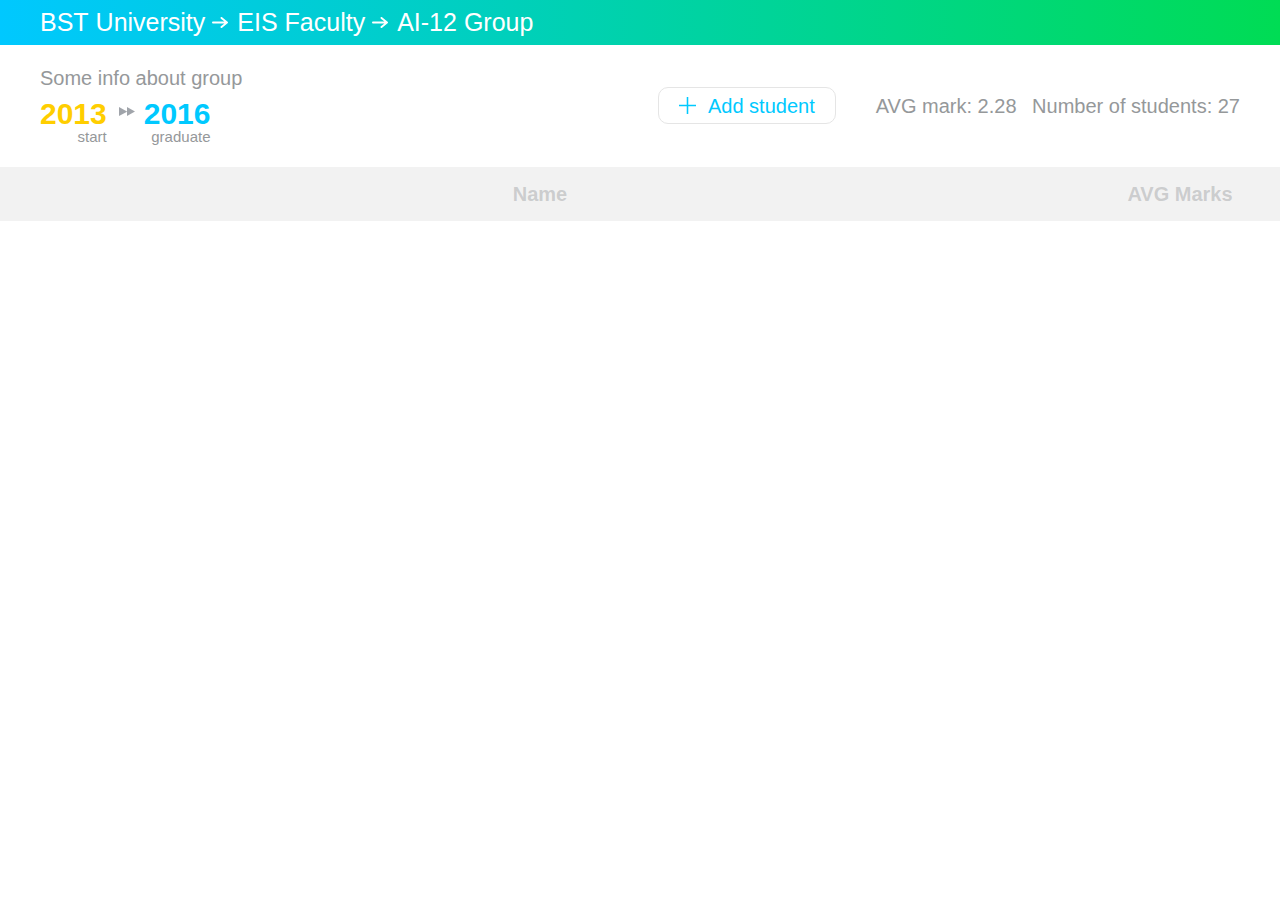
==== group.html @ b0aae4c0 "Added loading anime" ====
<!doctype html>
<html ng-app="workerlistapp">
<head>
    <link rel="stylesheet" href="css/bootstrap.min.css">
    <link rel="stylesheet" href="css/style.css">
    <link rel="stylesheet" href="css/modal.css">
    <title>Group</title>
    <meta charset="utf-8">
</head>
<body>
<div class="se-pre-con"></div>
<div class="modal_back not-visible-modal">
    <div class="close-background"></div>
    <div class="modal-window change" id="filter-edit">
        <div class="modal-header">
            <p class="big-text">Filter by date</p>
        </div>
        <br>
        <div class="close-modal" id="close-bg"></div>
        <div class="modal-body">
            <div class="input-name-holder">
                <input type="text" id="date-start" class="input r-border" placeholder="1970-01-01">
                <div class="input name"><p class="name-p">From</p></div>
            </div>
            <div class="input-name-holder">
                <input type="text" id="date-end" class="input r-border" placeholder="2007-01-01">
                <div class="input name"><p class="name-p">To</p></div>
            </div>
        </div>
        <div class="modal-footer">
            <button id="update" class="button small gray">Update</button>
        </div>

    </div>
</div>
<div class="app">
    <div class="header">
        <a class="href-groups" href="students.html"><p class="current-pos bold" id="current-univer">BST</p>&nbsp<p
                class="current-pos light">University</p></a><span class="arrow"></span><a class="href-groups"
                                                                                          href="groups.html"><p
            class="current-pos bold" id="current-faculty">EIS</p>&nbsp<p class="current-pos light">Faculty</p></a><span
            class="arrow"></span>
        <p class="current-pos bold" id="current-group">AI-12</p>&nbsp<p class="current-pos light">Group</p>
    </div>
    <div class="info">
        <div class="info-right">
            <p class="some-info">Some info about group</p>

            <div class="graduate-block">
                <div class="date start">
                    <p class="big-year start" id="start-year">2013</p>
                    <p class="info-year" id="end-year">start</p>
                </div>
                <div class="year-separator"></div>
                <div class="date end">
                    <p class="big-year end">2016</p>
                    <p class="info-year">graduate</p>
                </div>
            </div>
        </div>
        <div class="controls-info">
            <button class="button small add" id="add-btn"><span class="icon add-icon"></span>Add student</button>
            <p class="some-info">AVG mark:&nbsp
            <p class="some-info bold" id="avg-mark">2.28</p></p>&nbsp&nbsp&nbsp&nbsp
            <p class="some-info">Number of students:&nbsp
            <p class="some-info bold" id="num-stud">27</p></p>
        </div>

    </div>
    <div class="table-holder">
        <table class="table-gr">
            <thead>
            <tr class="tr-gr">
                <th class="st-th-1">Name</th>
                <th class="st-th-2">AVG Marks</th>
            </tr>
            </thead>
            <tbody id="stud-body">

            </tbody>
        </table>
    </div>
</div>

<script src="js/jquery.min.js"></script>
<script src="js/shared.js"></script>
<script src="js/group.js"></script>
</body>
</html>
---- css/style.css ----
@import url('https://fonts.googleapis.com/css?family=Open+Sans:300,400,600,700,800');

.no-js #loader { display: none;  }
.js #loader { display: block; position: absolute; left: 100px; top: 0; }
.se-pre-con {
    position: fixed;
    left: 0px;
    top: 0px;
    width: 100%;
    height: 100%;
    z-index: 9999;
    background: url("../img/loading.gif") center no-repeat #fff;
    background-size: 100px;
}
.close-background {
    position: fixed;
    z-index: 0;
    left: 0;
    top: 0;
    width: 100%;
    height: 100%;
    overflow: auto;
    cursor: pointer;
}

.move, .page-header {
    padding-left: 5px;
}

td {
    /* cursor: pointer; */
    text-align: center;
}

p.big-text {
    font-size: 20px;
    color: #95989A;
    font-weight: 500;
    max-width: 301px;
    white-space: pre;
    overflow: hidden;
    text-overflow: ellipsis;
}

.modal-header {
    padding: 15px;
    padding-left: 25px;
    border-bottom: 1px solid rgba(128, 128, 128, 0.10);
    /* padding-bottom: 0px; */
    /* padding-top: 0px; */
    position: relative;
    padding-right: 46px;
}

input.input {
    height: 35px;
    width: 340px;
    border-radius: 5px;
    border: 1px solid #E5E5E5;
    font-size: 20px;
    padding-left: 15px;
    color: #95989A;
    font-weight: 100;
    text-overflow: ellipsis;
}

input.input.modal {
    border-top-right-radius: 0px;
    border-bottom-right-radius: 0px;
}

.input-name-holder {
    display: flex;
    /* margin-bottom: 15px; */
    flex-basis: auto;
    flex-wrap: wrap;
    /* padding-left: 30px; */
}

.input.name {
    display: flex;
    justify-content: center;
    font-size: 18px;
    align-items: center;
    padding-left: 20px;
    font-weight: 600;
    border-bottom-right-radius: 5px;
    background-color: #efefef;
    border-top-right-radius: 5px;
    padding-right: 20px;
    color: #95989A;
    border: 1px solid #e5e5e5;
    border-left: 0px;
}

::-webkit-input-placeholder {
    color: #ececec;
}

::-moz-placeholder {
    color: #ececec;
}

/* Firefox 19+ */
:-moz-placeholder {
    color: #ececec;
}

/* Firefox 18- */
:-ms-input-placeholder {
    color: #ececec;
}

.modal-body {
    margin-top: -20px;
    /* margin-left: 60px; */
}

body {
    /* font-family: Helvetica Neue; */
    /* margin: 0 auto; */
    display: flex;
    align-items: center;
    margin: 0;
    overflow-x: hidden;
}

p.name-p {
    margin: 0;
}

select.select-modal {
    height: 35px;
    width: 180px;
    border-radius: 5px;
    border: 1px solid #E5E5E5;
    font-size: 25px;
    padding-left: 15px !important;
    color: #95989A;
    font-weight: 100;
    background: white;
    -webkit-appearance: none;
    -moz-appearance: none;
    margin-right: 16px;
    background: url(../img/select.svg);
    background-repeat: no-repeat;
    background-size: 20px;
    background-position-x: 147px;
    background-position-y: 13px;
    font-size: 20px;
    padding-right: 37px;
    text-overflow: ellipsis;
}

input[type="radio"] {
}

.radio-holder {
    display: flex;
    align-items: center;
}

p.radio-text {
    font-size: 25px;
    margin-right: 28px;
    color: #95989A;
    font-weight: 100;
}

input.radio {
    margin-right: 10px;
}

.modal-footer {
    padding: 15px;
    padding-left: 25px;
    border-top: 1px solid rgba(128, 128, 128, 0.1);
    justify-content: flex-end;
    display: flex;
    padding-right: 25px;
}

button.button {
    display: flex;
    justify-content: center;
    font-size: 20px;
    align-items: center;
    padding-left: 30px;
    font-weight: 200;
    background-color: #ffffff;
    padding-right: 30px;
    color: #95989A;
    border: 1px solid #e5e5e5;
    border-radius: 10px;
    height: 50px;
    flex-shrink: 1;
    min-width: auto;
    white-space: pre;
}

.close-modal {
    position: absolute;
    width: 12px;
    height: 12px;
    top: 11px;
    right: 10px;
    z-index: 100;
    cursor: pointer;
    mask: url("../img/delete.svg");
    -webkit-mask: url("../img/delete.svg");
    background: rgba(0, 0, 0, 0.3);
}

button.button:hover {
    background-color: #f1f1f1;
    cursor: pointer;
}

button.button:active {
    background-color: #c7c7c7;
    color: white !important;
}

input:focus {
    outline: none;
}

button:focus {
    outline: none;
}

select:focus {
    outline: none;
}

span:focus {
    outline: none;
}

.close.modal:active {
    background: rgba(0, 0, 0, 1);
}

input.input:hover {
    border: 1px solid #d2d2d2;
}

select.select-modal:hover {
    border: 1px solid #cecece;
}

.app {
    width: 100%;
    display: flex;
    flex-direction: column;
    transition: all 0.2s cubic-bezier(0.06, 0.97, 1, 1);
}

.header {
    display: flex;
    height: 45px;
    align-items: center;
    background: rgba(0, 200, 255, 1);
    background: -moz-linear-gradient(left, rgba(0, 200, 255, 1) 0%, rgba(0, 220, 84, 1) 100%);
    background: -webkit-gradient(left top, right top, color-stop(0%, rgba(0, 200, 255, 1)), color-stop(100%, rgba(0, 220, 84, 1)));
    background: -webkit-linear-gradient(left, rgba(0, 200, 255, 1) 0%, rgba(0, 220, 84, 1) 100%);
    background: -o-linear-gradient(left, rgba(0, 200, 255, 1) 0%, rgba(0, 220, 84, 1) 100%);
    background: -ms-linear-gradient(left, rgba(0, 200, 255, 1) 0%, rgba(0, 220, 84, 1) 100%);
    background: linear-gradient(to right, rgba(0, 200, 255, 1) 0%, rgba(0, 220, 84, 1) 100%);
    filter: progid:DXImageTransform.Microsoft.gradient(startColorstr='#00c8ff', endColorstr='#00dc54', GradientType=1);
    color: white;
    padding-left: 40px;
    font-size: 25px;
}

span.arrow {
    background-image: url("../img/arrow.svg");
    width: 25px;
    height: 25px;
    /* background: black; */
    background-repeat: no-repeat;
    background-size: 63%;
    background-position-y: 7px;
    margin-left: 7px;
}

.graduate-block {
    display: flex;
}

.info {
    display: flex;
    justify-content: space-between;
    padding-left: 40px;
    margin-top: 19px;
    margin-bottom: 19px;
}

.info-right {
    display: flex;
    flex-direction: column;
    flex-shrink: 0;
    justify-content: center;
}

.controls-info {
    display: flex;
    align-items: center;
    flex-shrink: 1;
}

p.current-pos.light {
    font-weight: 100;
}

p.some-info {
    font-size: 20px;
    color: #95989A;
    font-weight: 200;
    /* margin-bottom: 7px; */
    white-space: nowrap;
}

p.big-year {
    font-size: 30px;
    font-weight: 800;
    margin: 0;
}

p.info-year {
    margin: 0;
    text-align: right;
    margin-top: -9px;
    font-size: 15px;
    font-weight: 200;
    color: #95989A;
}

p.big-year.start {
    color: #FFCE00;
}

p.big-year.end {
    color: #00C9FF;
}

p.some-info.bold {
    font-weight: 500;
}

button.button.small {
    height: 37px;
    margin-left: 20px;
    /* margin-right: 20px; */
    padding-left: 20px;
    padding-right: 20px;
}

button.button.small.add {
    color: #00C9FF;
    margin-right: 40px;
}

span.icon.add-icon {
    height: 17px;
    width: 17px;
    background: url(../img/add.svg);
    margin-right: 12px;
}

table.table.table-striped {
    width: 100%;
}

thead {
    background: #F2F2F2;
    color: rgba(149, 152, 154, 0.42);
}

.tr-gr {
    height: 54px;
    font-size: 20px;
}

th.st-th-2 {
    width: 200px;
}

td.mid-td {
    text-align: center;
    font-weight: 800;
    color: #95989A;
    font-size: 25px;
}

td {
    border: 1px solid rgb(242, 242, 242);
}

td.left-td.first {
    padding-left: 40px;
    font-size: 20px;
    font-weight: 200;
    color: #95989A;
    text-align: left;
    vertical-align: inherit;
    cursor: pointer;
    text-overflow: ellipsis;
    white-space: nowrap;
    overflow: hidden;
    text-overflow: ellipsis;
    max-width: 250px;
}

.year-separator {
    background-image: url(../img/forward.svg);
    width: 25px;
    height: 25px;
    /* background: black; */
    background-repeat: no-repeat;
    background-size: 63%;
    background-position-y: 7px;
    margin-top: 7px;
    margin-left: 12px;
}

p {
    margin: 0;
}

th.st-th-1 {
}

th.st-th-3 {
    width: 250px;
}

td.left-td.first.mid {
    text-align: center;
    padding-left: 10px;
    cursor: pointer;
    padding-right: 13px;
}

table.table-gr {
    width: 100%;
}

th {
    text-align: center;
}

.datepicker-days {
}

table.table-condensed {
}

.datepicker.datepicker-dropdown.dropdown-menu.datepicker-orient-left.datepicker-orient-bottom {
    border-color: rgba(0, 0, 0, 0.05);
}

td.old.day {
    color: #cbcdcd;
}

td.day {
    color: #95989a;
}

th.datepicker-switch {
    color: #95989a;
}

.datepicker table tr th {
    border-radius: 0px;
}

.modal-window.change {
    position: absolute;
    background: white;
]: 145 px z-index: 10;
    left: 50%;
    transform: translateX(-50%);
    top: 20%;
}

.modal-window.change {
    box-shadow: 0px 1px 7px rgba(0, 0, 0, 0.19);
}

input.r-border {
    border-top-right-radius: 0px;
    border-bottom-right-radius: 0px;
    width: 190px;
}

.small-button {
    width: 20px;
    height: 20px;
    display: inline-block;
    float: right;
    margin: 7px;
    margin-top: 9px;
    opacity: 0;
    transition: all 0.1s cubic-bezier(1, 0.1, 1, 1);
}

.small-button.edit {
    -webkit-mask: url(../img/edit.svg);
    background: #00c8fe;
    mask: url(../img/edit.svg);
    margin-right: 20px;
    clear: none;
}

.small-button.delete {
    -webkit-mask: url(../img/delete.svg);
    background: #fe0000;
    mask: url(../img/delete.svg);
}

span.gr-name {
    width: calc(100% - 100px);
    overflow: hidden;
    
    ]: 20px
    white-space: inherit;
    text-overflow: ellipsis;
    display: inline-block;
    vertical-align: middle;
    vertical-align: -webkit-baseline-middle;
    vertical-align: -moz-middle-with-baseline;
}

button#update {
    padding-right: 10px;
    margin: 0px;
}

span.small-button:hover {
    opacity: 1 !important;
    cursor: pointer;
}

a.href-groups {
    color: white;
}

a.href-groups:hover {
    text-decoration: none;
    color: #ffffff;
    text-shadow: 0 0 13px white;
}

button.button.small.green {
    color: #00db59;
}

button.button.small.red {
    color: red;
}

th#filter {
    cursor: pointer;
}

th#filter:hover {
    color: rgba(4, 4, 4, 0.33);
}

p#num-stud {
    margin-right: 40px;
}

div#slider-range {
}

div#slider-range {
    height: 3px;
    background: #00c8fd;
    position: relative;
}

span.ui-slider-handle.ui-corner-all.ui-state-default {
    background: #ffffff;
    width: 15px;
    height: 15px;
    position: absolute;
    z-index: 2;
    width: 16px;
    height: 16px;
    cursor: default;
    -ms-touch-action: none;
    touch-action: none;
    border-radius: 50%;
    top: -6px;
    border: 1px solid rgba(0, 0, 0, 0.21);
    box-shadow: 0px 3px 6px rgba(0, 0, 0, 0.15);
    margin-left: -6px;
}

.ui-slider-range.ui-corner-all.ui-widget-header {
    background: #77e2ff;
    height: 3px;
    position: relative;
}

input#mark-range-left {
    width: 69px;
    border-right: 0px;
    text-align: center;
    padding: 0;
}

input#mark-range-right {
    border-radius: 0px 5px 5px 0px;
    border-left: 0px;
    width: 70px;
    text-align: center;
    padding: 0;
}

input#mark-range-between {
    width: 50px;
    border-radius: 0px;
    border-left: 0px;
    border-right: 0px;
}

p.gr-name {
    /* width: calc(100% - 100px); */
    overflow: hidden;
    text-overflow: ellipsis;
    clear: none;
}

p#current-group {
    max-width: 379px;
    white-space: pre;
    overflow: hidden;
    text-overflow: ellipsis;
}
---- css/modal.css ----
.modal_back {
    transition: visibility cubic-bezier(0.68, 0.15, 1, 1) 0.3s, opacity 0.3s cubic-bezier(0.73, 0.08, 1, 1);
    visibility: hidden;
    opacity: 0;
    position: fixed;
    z-index: 1;
    padding-top: 100px;
    left: 0;
    top: 0;
    width: 100%;
    height: 100%;
    overflow: auto;
    background-color: rgb(0,0,0);
    background-color: rgba(0, 0, 0, 0);
    opacity: 0;
}
.visible-modal{
    visibility: visible;
    opacity: 1;
    }


.modal-window {
    display: block;
    /* flex-direction: column; */
    border-radius: 10px;
    /* border: 1px solid rgba(149, 152, 154, 0.13); */
    /* box-shadow: 0px 3px 6px rgba(0, 0, 0, 0.16); */
}

.close.modal:hover {
    background: rgba(0, 0, 0, 0.79);
}
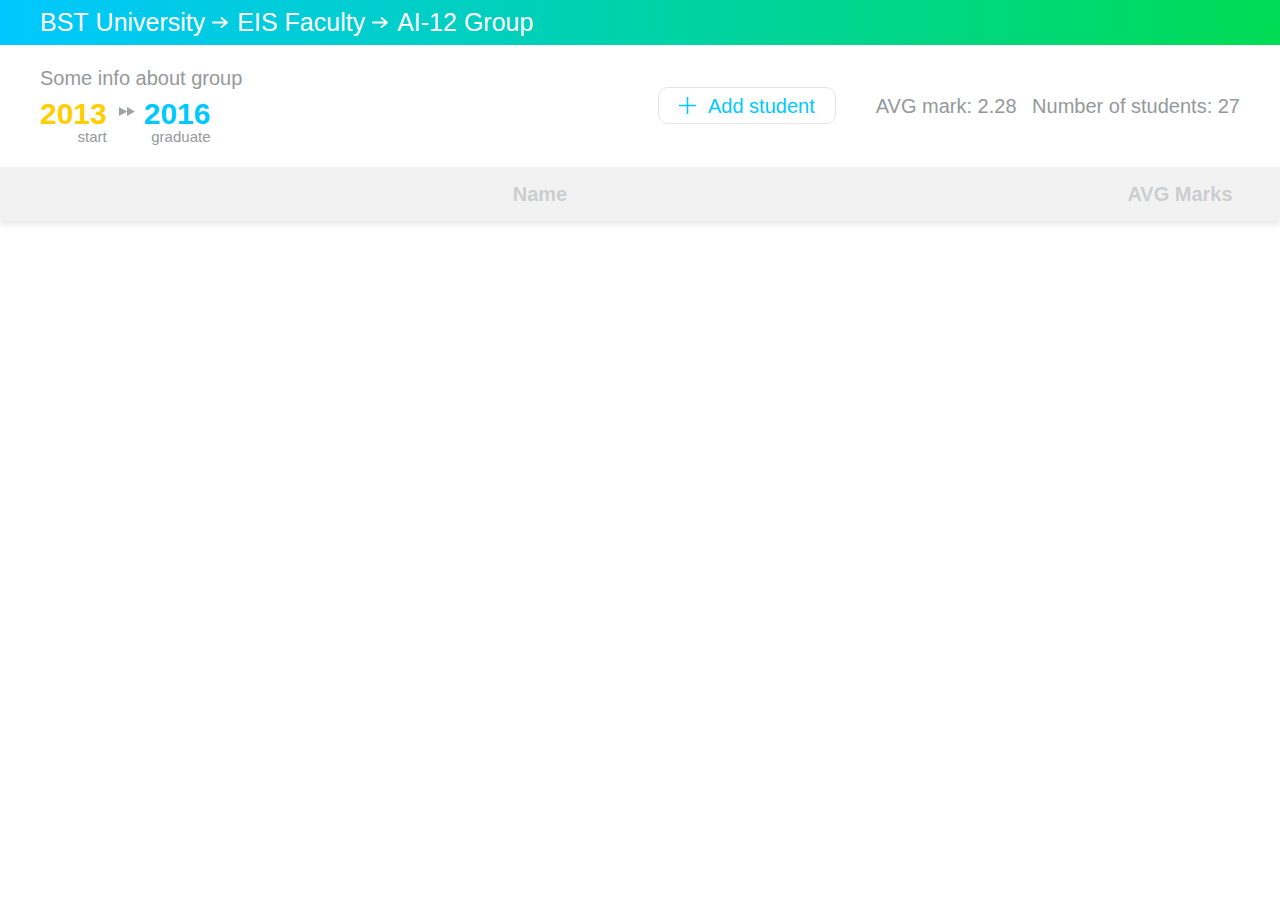
==== commit c77f102c: "Fixed thead" ====
--- a/group.html
+++ b/group.html
@@ -34,6 +34,7 @@
     </div>
 </div>
 <div class="app">
+    <div class="navigation">
     <div class="header">
         <a class="href-groups" href="students.html"><p class="current-pos bold" id="current-univer">BST</p>&nbsp<p
                 class="current-pos light">University</p></a><span class="arrow"></span><a class="href-groups"
@@ -67,6 +68,7 @@
         </div>
 
     </div>
+    </div>
     <div class="table-holder">
         <table class="table-gr">
             <thead>
@@ -83,6 +85,7 @@
 </div>
 
 <script src="js/jquery.min.js"></script>
+<script src="js/jquery.stickytableheaders.min.js"></script>
 <script src="js/shared.js"></script>
 <script src="js/group.js"></script>
 </body>
--- a/css/style.css
+++ b/css/style.css
@@ -375,6 +375,7 @@
 thead {
     background: #F2F2F2;
     color: rgba(149, 152, 154, 0.42);
+    width: 100%;
 }
 
 .tr-gr {
@@ -640,4 +641,15 @@
     white-space: pre;
     overflow: hidden;
     text-overflow: ellipsis;
+}
+
+.navigation {
+    position: fixed;
+    width: 100%;
+    background: white;
+    z-index: 4;
+}
+
+thead.tableFloatingHeaderOriginal {
+    box-shadow: 0px 3px 6px rgba(0, 0, 0, 0.1);
 }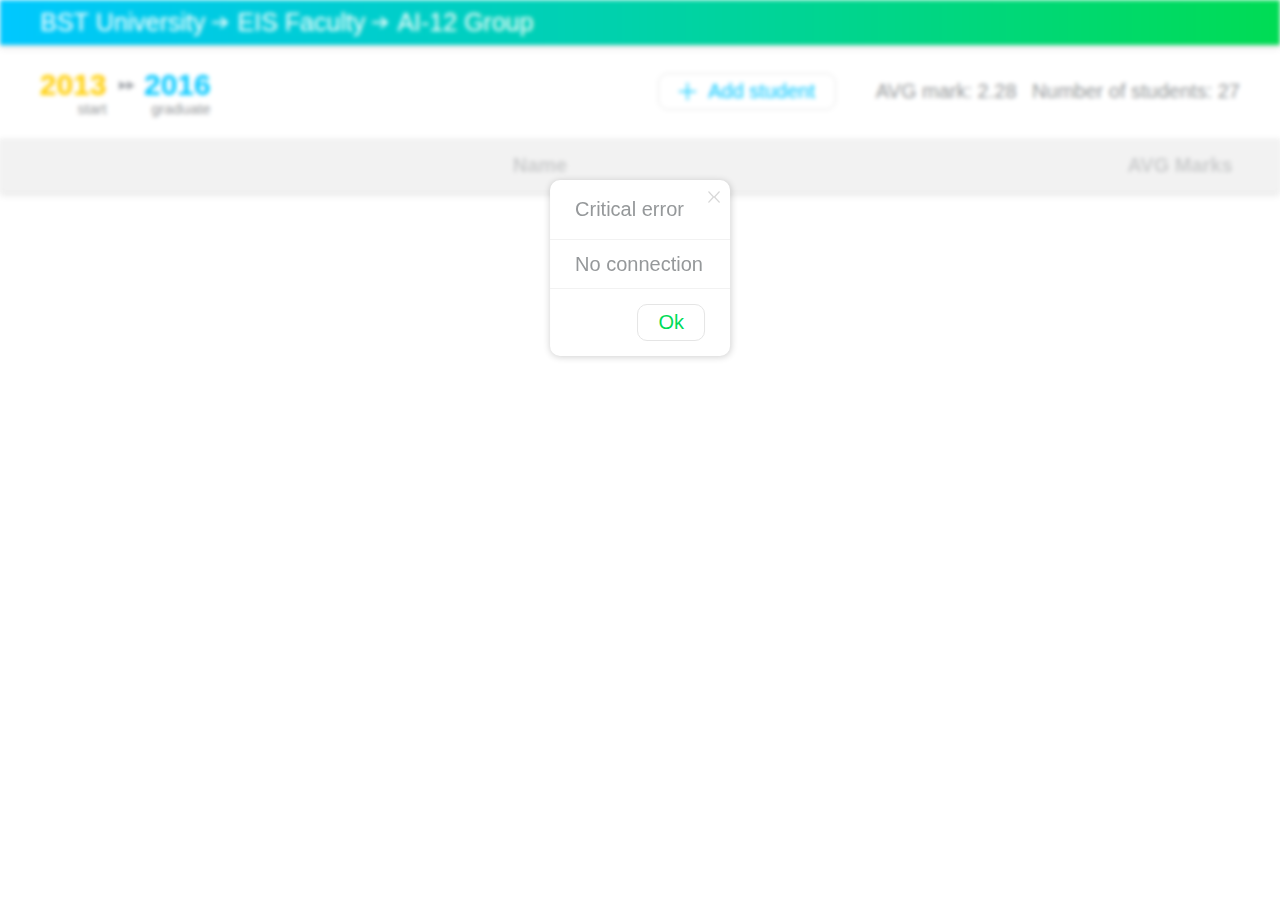
==== commit 3d141082: "Krasota" ====
--- a/group.html
+++ b/group.html
@@ -45,9 +45,7 @@
     </div>
     <div class="info">
         <div class="info-right">
-            <p class="some-info">Some info about group</p>
-
-            <div class="graduate-block">
+                        <div class="graduate-block">
                 <div class="date start">
                     <p class="big-year start" id="start-year">2013</p>
                     <p class="info-year" id="end-year">start</p>
--- a/css/style.css
+++ b/css/style.css
@@ -1,7 +1,16 @@
 @import url('https://fonts.googleapis.com/css?family=Open+Sans:300,400,600,700,800');
-
-.no-js #loader { display: none;  }
-.js #loader { display: block; position: absolute; left: 100px; top: 0; }
+.refresh-icon {
+    background-image: url("data:image/svg+xml;charset=utf8,%3Csvg xmlns='http://www.w3.org/2000/svg' viewBox='3129.5 87.037 18.172 21.049'%3E%3Cdefs%3E%3Cstyle%3E .cls-1 { fill: %2300dc53; } %3C/style%3E%3C/defs%3E%3Cpath id='refresh_icon' data-name='refresh icon' class='cls-1' d='M16.137,12.629A7.033,7.033,0,1,1,9.121,4.911V8.419l6.806-4.35L9.121,0V2.806a9.121,9.121,0,1,0,9.051,9.823Z' transform='translate(3129.5 87.037)'/%3E%3C/svg%3E");
+}
+.no-js #loader {
+    display: none;
+}
+.js #loader {
+    display: block;
+    position: absolute;
+    left: 100px;
+    top: 0;
+}
 .se-pre-con {
     position: fixed;
     left: 0px;
@@ -22,16 +31,15 @@
     overflow: auto;
     cursor: pointer;
 }
-
-.move, .page-header {
+.move,
+.page-header {
     padding-left: 5px;
 }
-
 td {
     /* cursor: pointer; */
+
     text-align: center;
 }
-
 p.big-text {
     font-size: 20px;
     color: #95989A;
@@ -41,17 +49,16 @@
     overflow: hidden;
     text-overflow: ellipsis;
 }
-
 .modal-header {
     padding: 15px;
     padding-left: 25px;
     border-bottom: 1px solid rgba(128, 128, 128, 0.10);
     /* padding-bottom: 0px; */
     /* padding-top: 0px; */
+
     position: relative;
     padding-right: 46px;
 }
-
 input.input {
     height: 35px;
     width: 340px;
@@ -63,20 +70,18 @@
     font-weight: 100;
     text-overflow: ellipsis;
 }
-
 input.input.modal {
     border-top-right-radius: 0px;
     border-bottom-right-radius: 0px;
 }
-
 .input-name-holder {
     display: flex;
     /* margin-bottom: 15px; */
+
     flex-basis: auto;
     flex-wrap: wrap;
     /* padding-left: 30px; */
 }
-
 .input.name {
     display: flex;
     justify-content: center;
@@ -92,43 +97,38 @@
     border: 1px solid #e5e5e5;
     border-left: 0px;
 }
-
 ::-webkit-input-placeholder {
     color: #ececec;
 }
-
 ::-moz-placeholder {
     color: #ececec;
 }
-
 /* Firefox 19+ */
+
 :-moz-placeholder {
     color: #ececec;
 }
-
 /* Firefox 18- */
+
 :-ms-input-placeholder {
     color: #ececec;
 }
-
 .modal-body {
     margin-top: -20px;
     /* margin-left: 60px; */
 }
-
 body {
     /* font-family: Helvetica Neue; */
     /* margin: 0 auto; */
+
     display: flex;
     align-items: center;
     margin: 0;
     overflow-x: hidden;
 }
-
 p.name-p {
     margin: 0;
 }
-
 select.select-modal {
     height: 35px;
     width: 180px;
@@ -142,7 +142,7 @@
     -webkit-appearance: none;
     -moz-appearance: none;
     margin-right: 16px;
-    background: url(../img/select.svg);
+    background-image: url("data:image/svg+xml;charset=utf8,%3Csvg xmlns='http://www.w3.org/2000/svg' viewBox='3992.297 449.28 20.009 10.344'%3E%3Cdefs%3E%3Cstyle%3E .cls-1 { fill: %23929292; } %3C/style%3E%3C/defs%3E%3Cpath id='Path_44' data-name='Path 44' class='cls-1' d='M3672.3,2154.28l10.228,10.344,9.781-10.344Z' transform='translate(320 -1705)'/%3E%3C/svg%3E");
     background-repeat: no-repeat;
     background-size: 20px;
     background-position-x: 147px;
@@ -151,26 +151,19 @@
     padding-right: 37px;
     text-overflow: ellipsis;
 }
-
-input[type="radio"] {
-}
-
-.radio-holder {
-    display: flex;
-    align-items: center;
-}
-
+input[type="radio"] {} .radio-holder {
+                           display: flex;
+                           align-items: center;
+                       }
 p.radio-text {
     font-size: 25px;
     margin-right: 28px;
     color: #95989A;
     font-weight: 100;
 }
-
 input.radio {
     margin-right: 10px;
 }
-
 .modal-footer {
     padding: 15px;
     padding-left: 25px;
@@ -179,7 +172,6 @@
     display: flex;
     padding-right: 25px;
 }
-
 button.button {
     display: flex;
     justify-content: center;
@@ -197,7 +189,6 @@
     min-width: auto;
     white-space: pre;
 }
-
 .close-modal {
     position: absolute;
     width: 12px;
@@ -206,56 +197,48 @@
     right: 10px;
     z-index: 100;
     cursor: pointer;
-    mask: url("../img/delete.svg");
-    -webkit-mask: url("../img/delete.svg");
+    mask: url("data:image/svg+xml;charset=utf8,%3Csvg xmlns='http://www.w3.org/2000/svg' viewBox='4352.785 94.03 20.414 20.351'%3E%3Cdefs%3E%3Cstyle%3E .cls-1 { opacity: 0.52; } .cls-2 { fill: none; stroke: %23888d95; stroke-width: 2px; } %3C/style%3E%3C/defs%3E%3Cg id='delete' class='cls-1' transform='translate(3348 -18)'%3E%3Cpath id='Path_41' data-name='Path 41' class='cls-2' d='M1024.429,112.737l-18.937,18.937'/%3E%3Cpath id='Path_42' data-name='Path 42' class='cls-2' d='M1005.492,112.737l18.937,18.937' transform='translate(0.063)'/%3E%3C/g%3E%3C/svg%3E");
+    -webkit-mask: url("data:image/svg+xml;charset=utf8,%3Csvg xmlns='http://www.w3.org/2000/svg' viewBox='4352.785 94.03 20.414 20.351'%3E%3Cdefs%3E%3Cstyle%3E .cls-1 { opacity: 0.52; } .cls-2 { fill: none; stroke: %23888d95; stroke-width: 2px; } %3C/style%3E%3C/defs%3E%3Cg id='delete' class='cls-1' transform='translate(3348 -18)'%3E%3Cpath id='Path_41' data-name='Path 41' class='cls-2' d='M1024.429,112.737l-18.937,18.937'/%3E%3Cpath id='Path_42' data-name='Path 42' class='cls-2' d='M1005.492,112.737l18.937,18.937' transform='translate(0.063)'/%3E%3C/g%3E%3C/svg%3E");
     background: rgba(0, 0, 0, 0.3);
 }
-
 button.button:hover {
     background-color: #f1f1f1;
     cursor: pointer;
 }
-
 button.button:active {
     background-color: #c7c7c7;
     color: white !important;
 }
-
+button.button:active span.icon.add-icon {
+    background-color: white;
+}
 input:focus {
     outline: none;
 }
-
 button:focus {
     outline: none;
 }
-
 select:focus {
     outline: none;
 }
-
 span:focus {
     outline: none;
 }
-
 .close.modal:active {
     background: rgba(0, 0, 0, 1);
 }
-
 input.input:hover {
     border: 1px solid #d2d2d2;
 }
-
 select.select-modal:hover {
     border: 1px solid #cecece;
 }
-
 .app {
     width: 100%;
     display: flex;
     flex-direction: column;
     transition: all 0.2s cubic-bezier(0.06, 0.97, 1, 1);
 }
-
 .header {
     display: flex;
     height: 45px;
@@ -267,27 +250,26 @@
     background: -o-linear-gradient(left, rgba(0, 200, 255, 1) 0%, rgba(0, 220, 84, 1) 100%);
     background: -ms-linear-gradient(left, rgba(0, 200, 255, 1) 0%, rgba(0, 220, 84, 1) 100%);
     background: linear-gradient(to right, rgba(0, 200, 255, 1) 0%, rgba(0, 220, 84, 1) 100%);
-    filter: progid:DXImageTransform.Microsoft.gradient(startColorstr='#00c8ff', endColorstr='#00dc54', GradientType=1);
+    filter: progid: DXImageTransform.Microsoft.gradient(startColorstr='#00c8ff', endColorstr='#00dc54', GradientType=1);
     color: white;
     padding-left: 40px;
     font-size: 25px;
-}
-
+    box-shadow: 0px 3px 6px rgba(0, 0, 0, 0.1);
+}
 span.arrow {
-    background-image: url("../img/arrow.svg");
+    background-image: url("data:image/svg+xml;charset=utf8,%3Csvg xmlns='http://www.w3.org/2000/svg' viewBox='2104.05 18.45 16.6 11.7'%3E%3Cdefs%3E%3Cstyle%3E .cls-1 { fill: %23fff; } %3C/style%3E%3C/defs%3E%3Cpath id='up_arrow' data-name='up arrow' class='cls-1' d='M19.995,10.5l3.1,3.7a.992.992,0,1,0,1.5-1.3l-4.8-5.7a1,1,0,0,0-1.6,0l-4.8,5.7a.992.992,0,1,0,1.5,1.3L18,10.5V22.4a1,1,0,1,0,2,0Z' transform='translate(2127.45 5.305) rotate(90)'/%3E%3C/svg%3E");
     width: 25px;
     height: 25px;
     /* background: black; */
+
     background-repeat: no-repeat;
     background-size: 63%;
     background-position-y: 7px;
     margin-left: 7px;
 }
-
 .graduate-block {
     display: flex;
 }
-
 .info {
     display: flex;
     justify-content: space-between;
@@ -295,38 +277,33 @@
     margin-top: 19px;
     margin-bottom: 19px;
 }
-
 .info-right {
     display: flex;
     flex-direction: column;
     flex-shrink: 0;
     justify-content: center;
 }
-
 .controls-info {
     display: flex;
     align-items: center;
     flex-shrink: 1;
 }
-
 p.current-pos.light {
     font-weight: 100;
 }
-
 p.some-info {
     font-size: 20px;
     color: #95989A;
     font-weight: 200;
     /* margin-bottom: 7px; */
+
     white-space: nowrap;
 }
-
 p.big-year {
     font-size: 30px;
     font-weight: 800;
     margin: 0;
 }
-
 p.info-year {
     margin: 0;
     text-align: right;
@@ -335,69 +312,59 @@
     font-weight: 200;
     color: #95989A;
 }
-
 p.big-year.start {
     color: #FFCE00;
 }
-
 p.big-year.end {
     color: #00C9FF;
 }
-
 p.some-info.bold {
     font-weight: 500;
 }
-
 button.button.small {
     height: 37px;
     margin-left: 20px;
     /* margin-right: 20px; */
+
     padding-left: 20px;
     padding-right: 20px;
 }
-
 button.button.small.add {
     color: #00C9FF;
     margin-right: 40px;
 }
-
 span.icon.add-icon {
     height: 17px;
     width: 17px;
-    background: url(../img/add.svg);
+    -webkit-mask-image: url("data:image/svg+xml;charset=utf8,%3Csvg xmlns='http://www.w3.org/2000/svg' viewBox='3017 88.5 17.474 17.474'%3E%3Cdefs%3E%3Cstyle%3E .cls-1 { fill: %2300c9ff; } %3C/style%3E%3C/defs%3E%3Cpath id='plus_sign' data-name='plus sign' class='cls-1' d='M22.974,13.443H15.031V5.5H13.443v7.943H5.5v1.589h7.943v7.943h1.589V15.031h7.943Z' transform='translate(3011.5 83)'/%3E%3C/svg%3E");
+    mask-image: url("data:image/svg+xml;charset=utf8,%3Csvg xmlns='http://www.w3.org/2000/svg' viewBox='3017 88.5 17.474 17.474'%3E%3Cdefs%3E%3Cstyle%3E .cls-1 { fill: %2300c9ff; } %3C/style%3E%3C/defs%3E%3Cpath id='plus_sign' data-name='plus sign' class='cls-1' d='M22.974,13.443H15.031V5.5H13.443v7.943H5.5v1.589h7.943v7.943h1.589V15.031h7.943Z' transform='translate(3011.5 83)'/%3E%3C/svg%3E");
     margin-right: 12px;
-}
-
+    background: #00C9FF;
+}
 table.table.table-striped {
     width: 100%;
 }
-
 thead {
     background: #F2F2F2;
     color: rgba(149, 152, 154, 0.42);
     width: 100%;
 }
-
 .tr-gr {
     height: 54px;
     font-size: 20px;
 }
-
 th.st-th-2 {
     width: 200px;
 }
-
 td.mid-td {
     text-align: center;
     font-weight: 800;
     color: #95989A;
     font-size: 25px;
 }
-
 td {
     border: 1px solid rgb(242, 242, 242);
 }
-
 td.left-td.first {
     padding-left: 40px;
     font-size: 20px;
@@ -412,71 +379,49 @@
     text-overflow: ellipsis;
     max-width: 250px;
 }
-
 .year-separator {
-    background-image: url(../img/forward.svg);
+    background-image: url("data:image/svg+xml;charset=utf8,%3Csvg xmlns='http://www.w3.org/2000/svg' viewBox='2114.5 106.5 15.66 9.284'%3E%3Cdefs%3E%3Cstyle%3E .cls-1 { fill: %23888d95; opacity: 0.8; } %3C/style%3E%3C/defs%3E%3Cpath id='forward' class='cls-1' d='M15.66,4.754,7.83,0V4.754L0,0V9.284L7.83,4.81V9.284Z' transform='translate(2114.5 106.5)'/%3E%3C/svg%3E");
     width: 25px;
     height: 25px;
-    /* background: black; */
     background-repeat: no-repeat;
     background-size: 63%;
     background-position-y: 7px;
-    margin-top: 7px;
+    margin-top: 10px;
     margin-left: 12px;
 }
-
 p {
     margin: 0;
 }
-
-th.st-th-1 {
-}
-
-th.st-th-3 {
-    width: 250px;
-}
-
+th.st-th-1 {} th.st-th-3 {
+                  width: 250px;
+              }
 td.left-td.first.mid {
     text-align: center;
     padding-left: 10px;
     cursor: pointer;
     padding-right: 13px;
 }
-
 table.table-gr {
     width: 100%;
 }
-
 th {
     text-align: center;
 }
-
-.datepicker-days {
-}
-
-table.table-condensed {
-}
-
-.datepicker.datepicker-dropdown.dropdown-menu.datepicker-orient-left.datepicker-orient-bottom {
-    border-color: rgba(0, 0, 0, 0.05);
-}
-
+.datepicker-days {} table.table-condensed {} .datepicker.datepicker-dropdown.dropdown-menu.datepicker-orient-left.datepicker-orient-bottom {
+                                                 border-color: rgba(0, 0, 0, 0.05);
+                                             }
 td.old.day {
     color: #cbcdcd;
 }
-
 td.day {
-    color: #95989a;
-}
-
+    color: #89898a;
+}
 th.datepicker-switch {
     color: #95989a;
 }
-
 .datepicker table tr th {
     border-radius: 0px;
 }
-
 .modal-window.change {
     position: absolute;
     background: white;
@@ -485,17 +430,14 @@
     transform: translateX(-50%);
     top: 20%;
 }
-
 .modal-window.change {
     box-shadow: 0px 1px 7px rgba(0, 0, 0, 0.19);
 }
-
 input.r-border {
     border-top-right-radius: 0px;
     border-bottom-right-radius: 0px;
     width: 190px;
 }
-
 .small-button {
     width: 20px;
     height: 20px;
@@ -506,83 +448,64 @@
     opacity: 0;
     transition: all 0.1s cubic-bezier(1, 0.1, 1, 1);
 }
-
 .small-button.edit {
-    -webkit-mask: url(../img/edit.svg);
+    -webkit-mask: url("data:image/svg+xml;charset=utf8,%3Csvg xmlns='http://www.w3.org/2000/svg' viewBox='2993 220 23.957 23.682'%3E%3Cdefs%3E%3Cstyle%3E .cls-1 { fill: %2300b1ff; } .cls-2 { fill: %23009cdf; } %3C/style%3E%3C/defs%3E%3Cg id='new_message_icon' data-name='new message icon' transform='translate(2993 219.982)'%3E%3Cpath id='path' class='cls-1' d='M19,20.7a1,1,0,0,1-1,1H2.9a1,1,0,0,1-1-1V6.3A1.09,1.09,0,0,1,3,5.3h9l2-2H3a3.009,3.009,0,0,0-3,3V20.7a3.009,3.009,0,0,0,3,3H18a3.009,3.009,0,0,0,3-3V9.6l-2,2Z'/%3E%3Cpath id='path-2' data-name='path' class='cls-2' d='M8.8,13v2.1l2.3-.2L21.5,4.5,19.4,2.4Z'/%3E%3Crect id='rectangle' class='cls-1' width='2' height='3.3' transform='translate(20.207 1.436) rotate(-45.134)'/%3E%3C/g%3E%3C/svg%3E");
     background: #00c8fe;
-    mask: url(../img/edit.svg);
+    mask: url("data:image/svg+xml;charset=utf8,%3Csvg xmlns='http://www.w3.org/2000/svg' viewBox='2993 220 23.957 23.682'%3E%3Cdefs%3E%3Cstyle%3E .cls-1 { fill: %2300b1ff; } .cls-2 { fill: %23009cdf; } %3C/style%3E%3C/defs%3E%3Cg id='new_message_icon' data-name='new message icon' transform='translate(2993 219.982)'%3E%3Cpath id='path' class='cls-1' d='M19,20.7a1,1,0,0,1-1,1H2.9a1,1,0,0,1-1-1V6.3A1.09,1.09,0,0,1,3,5.3h9l2-2H3a3.009,3.009,0,0,0-3,3V20.7a3.009,3.009,0,0,0,3,3H18a3.009,3.009,0,0,0,3-3V9.6l-2,2Z'/%3E%3Cpath id='path-2' data-name='path' class='cls-2' d='M8.8,13v2.1l2.3-.2L21.5,4.5,19.4,2.4Z'/%3E%3Crect id='rectangle' class='cls-1' width='2' height='3.3' transform='translate(20.207 1.436) rotate(-45.134)'/%3E%3C/g%3E%3C/svg%3E");
     margin-right: 20px;
     clear: none;
 }
-
 .small-button.delete {
-    -webkit-mask: url(../img/delete.svg);
+    -webkit-mask: url("data:image/svg+xml;charset=utf8,%3Csvg xmlns='http://www.w3.org/2000/svg' viewBox='4352.785 94.03 20.414 20.351'%3E%3Cdefs%3E%3Cstyle%3E .cls-1 { opacity: 0.52; } .cls-2 { fill: none; stroke: %23888d95; stroke-width: 2px; } %3C/style%3E%3C/defs%3E%3Cg id='delete' class='cls-1' transform='translate(3348 -18)'%3E%3Cpath id='Path_41' data-name='Path 41' class='cls-2' d='M1024.429,112.737l-18.937,18.937'/%3E%3Cpath id='Path_42' data-name='Path 42' class='cls-2' d='M1005.492,112.737l18.937,18.937' transform='translate(0.063)'/%3E%3C/g%3E%3C/svg%3E");
     background: #fe0000;
-    mask: url(../img/delete.svg);
-}
-
+    mask: url("data:image/svg+xml;charset=utf8,%3Csvg xmlns='http://www.w3.org/2000/svg' viewBox='4352.785 94.03 20.414 20.351'%3E%3Cdefs%3E%3Cstyle%3E .cls-1 { opacity: 0.52; } .cls-2 { fill: none; stroke: %23888d95; stroke-width: 2px; } %3C/style%3E%3C/defs%3E%3Cg id='delete' class='cls-1' transform='translate(3348 -18)'%3E%3Cpath id='Path_41' data-name='Path 41' class='cls-2' d='M1024.429,112.737l-18.937,18.937'/%3E%3Cpath id='Path_42' data-name='Path 42' class='cls-2' d='M1005.492,112.737l18.937,18.937' transform='translate(0.063)'/%3E%3C/g%3E%3C/svg%3E");
+}
 span.gr-name {
     width: calc(100% - 100px);
     overflow: hidden;
-    
-    ]: 20px
-    white-space: inherit;
+]: 20px white-space: inherit;
     text-overflow: ellipsis;
     display: inline-block;
     vertical-align: middle;
     vertical-align: -webkit-baseline-middle;
     vertical-align: -moz-middle-with-baseline;
 }
-
 button#update {
     padding-right: 10px;
     margin: 0px;
 }
-
 span.small-button:hover {
     opacity: 1 !important;
     cursor: pointer;
 }
-
 a.href-groups {
     color: white;
 }
-
 a.href-groups:hover {
     text-decoration: none;
     color: #ffffff;
     text-shadow: 0 0 13px white;
 }
-
 button.button.small.green {
     color: #00db59;
 }
-
 button.button.small.red {
     color: red;
 }
-
 th#filter {
     cursor: pointer;
 }
-
 th#filter:hover {
     color: rgba(4, 4, 4, 0.33);
 }
-
 p#num-stud {
     margin-right: 40px;
 }
-
-div#slider-range {
-}
-
-div#slider-range {
-    height: 3px;
-    background: #00c8fd;
-    position: relative;
-}
-
+ div#slider-range {
+                        height: 3px;
+                        background: #00c8fd;
+                        position: relative;
+ }
 span.ui-slider-handle.ui-corner-all.ui-state-default {
     background: #ffffff;
     width: 15px;
@@ -600,20 +523,17 @@
     box-shadow: 0px 3px 6px rgba(0, 0, 0, 0.15);
     margin-left: -6px;
 }
-
 .ui-slider-range.ui-corner-all.ui-widget-header {
     background: #77e2ff;
     height: 3px;
     position: relative;
 }
-
 input#mark-range-left {
     width: 69px;
     border-right: 0px;
     text-align: center;
     padding: 0;
 }
-
 input#mark-range-right {
     border-radius: 0px 5px 5px 0px;
     border-left: 0px;
@@ -621,35 +541,35 @@
     text-align: center;
     padding: 0;
 }
-
 input#mark-range-between {
     width: 50px;
     border-radius: 0px;
     border-left: 0px;
     border-right: 0px;
 }
-
 p.gr-name {
     /* width: calc(100% - 100px); */
+
     overflow: hidden;
     text-overflow: ellipsis;
     clear: none;
 }
-
 p#current-group {
     max-width: 379px;
     white-space: pre;
     overflow: hidden;
     text-overflow: ellipsis;
 }
-
 .navigation {
     position: fixed;
     width: 100%;
     background: white;
     z-index: 4;
 }
-
 thead.tableFloatingHeaderOriginal {
     box-shadow: 0px 3px 6px rgba(0, 0, 0, 0.1);
+}
+
+p.some-info.break {
+    white-space: normal;
 }--- a/css/modal.css
+++ b/css/modal.css
@@ -26,6 +26,7 @@
     border-radius: 10px;
     /* border: 1px solid rgba(149, 152, 154, 0.13); */
     /* box-shadow: 0px 3px 6px rgba(0, 0, 0, 0.16); */
+    max-width: 425px;
 }
 
 .close.modal:hover {
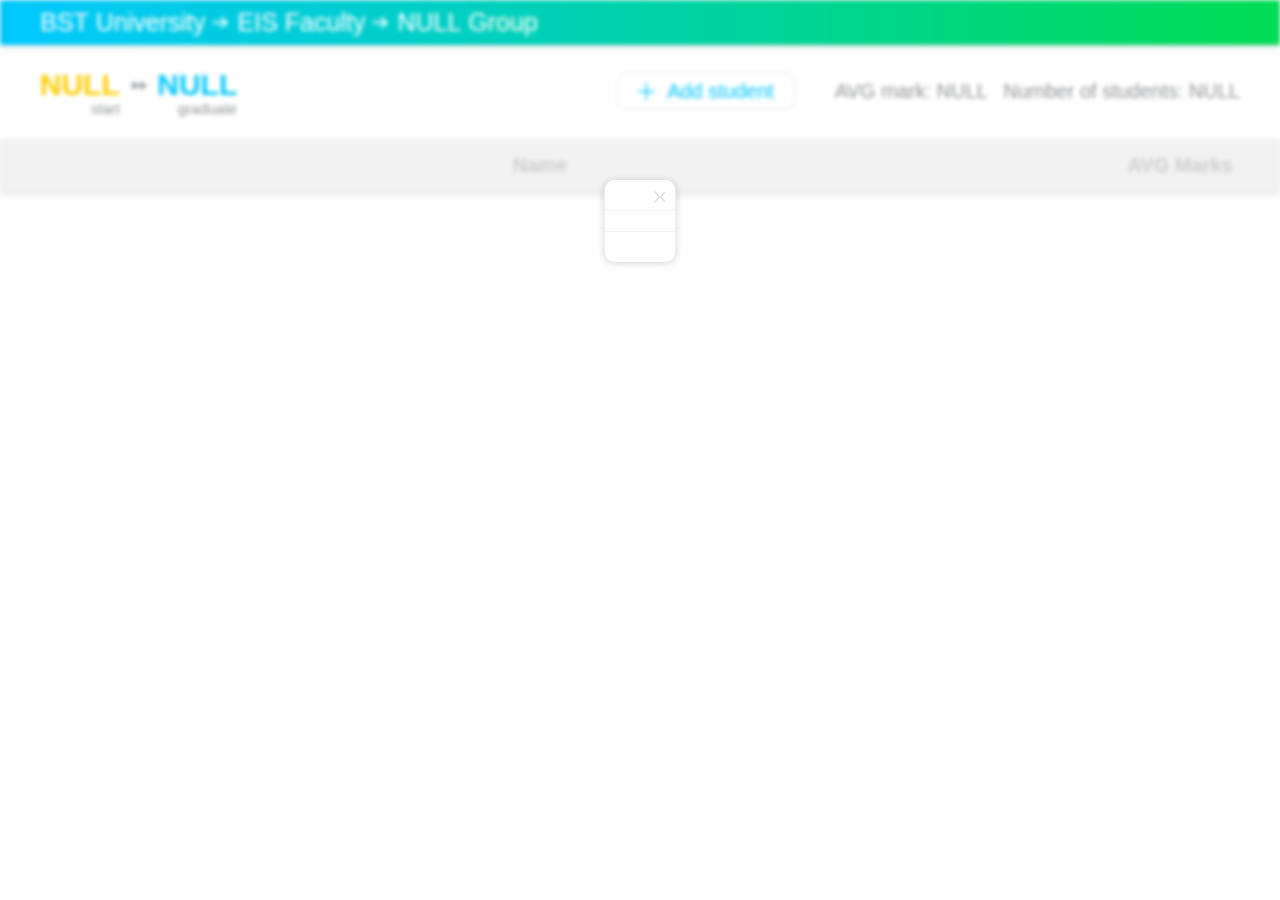
==== commit 719d5550: "Code optimisation" ====
--- a/group.html
+++ b/group.html
@@ -8,31 +8,6 @@
     <meta charset="utf-8">
 </head>
 <body>
-<div class="se-pre-con"></div>
-<div class="modal_back not-visible-modal">
-    <div class="close-background"></div>
-    <div class="modal-window change" id="filter-edit">
-        <div class="modal-header">
-            <p class="big-text">Filter by date</p>
-        </div>
-        <br>
-        <div class="close-modal" id="close-bg"></div>
-        <div class="modal-body">
-            <div class="input-name-holder">
-                <input type="text" id="date-start" class="input r-border" placeholder="1970-01-01">
-                <div class="input name"><p class="name-p">From</p></div>
-            </div>
-            <div class="input-name-holder">
-                <input type="text" id="date-end" class="input r-border" placeholder="2007-01-01">
-                <div class="input name"><p class="name-p">To</p></div>
-            </div>
-        </div>
-        <div class="modal-footer">
-            <button id="update" class="button small gray">Update</button>
-        </div>
-
-    </div>
-</div>
 <div class="app">
     <div class="navigation">
     <div class="header">
@@ -41,18 +16,18 @@
                                                                                           href="groups.html"><p
             class="current-pos bold" id="current-faculty">EIS</p>&nbsp<p class="current-pos light">Faculty</p></a><span
             class="arrow"></span>
-        <p class="current-pos bold" id="current-group">AI-12</p>&nbsp<p class="current-pos light">Group</p>
+        <p class="current-pos bold" id="current-group">NULL</p>&nbsp<p class="current-pos light">Group</p>
     </div>
     <div class="info">
         <div class="info-right">
                         <div class="graduate-block">
                 <div class="date start">
-                    <p class="big-year start" id="start-year">2013</p>
+                    <p class="big-year start" id="start-year">NULL</p>
                     <p class="info-year" id="end-year">start</p>
                 </div>
                 <div class="year-separator"></div>
                 <div class="date end">
-                    <p class="big-year end">2016</p>
+                    <p class="big-year end">NULL</p>
                     <p class="info-year">graduate</p>
                 </div>
             </div>
@@ -60,9 +35,9 @@
         <div class="controls-info">
             <button class="button small add" id="add-btn"><span class="icon add-icon"></span>Add student</button>
             <p class="some-info">AVG mark:&nbsp
-            <p class="some-info bold" id="avg-mark">2.28</p></p>&nbsp&nbsp&nbsp&nbsp
+            <p class="some-info bold" id="avg-mark">NULL</p></p>&nbsp&nbsp&nbsp&nbsp
             <p class="some-info">Number of students:&nbsp
-            <p class="some-info bold" id="num-stud">27</p></p>
+            <p class="some-info bold" id="num-stud">NULL</p></p>
         </div>
 
     </div>
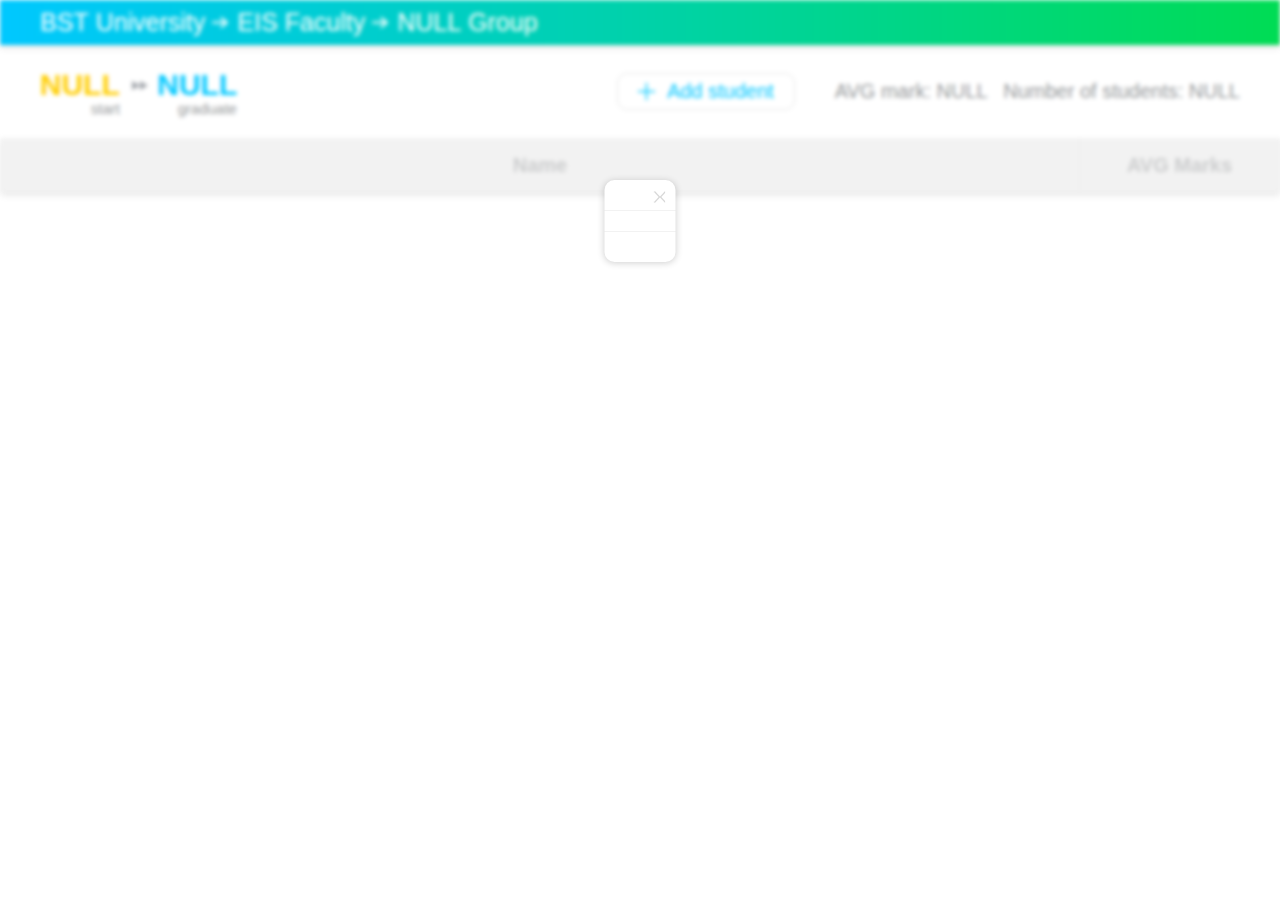
==== commit b2d82c54: "Css fixes" ====
--- a/group.html
+++ b/group.html
@@ -3,7 +3,6 @@
 <head>
     <link rel="stylesheet" href="css/bootstrap.min.css">
     <link rel="stylesheet" href="css/style.css">
-    <link rel="stylesheet" href="css/modal.css">
     <title>Group</title>
     <meta charset="utf-8">
 </head>
--- a/css/style.css
+++ b/css/style.css
@@ -245,7 +245,6 @@
     align-items: center;
     background: rgba(0, 200, 255, 1);
     background: -moz-linear-gradient(left, rgba(0, 200, 255, 1) 0%, rgba(0, 220, 84, 1) 100%);
-    background: -webkit-gradient(left top, right top, color-stop(0%, rgba(0, 200, 255, 1)), color-stop(100%, rgba(0, 220, 84, 1)));
     background: -webkit-linear-gradient(left, rgba(0, 200, 255, 1) 0%, rgba(0, 220, 84, 1) 100%);
     background: -o-linear-gradient(left, rgba(0, 200, 255, 1) 0%, rgba(0, 220, 84, 1) 100%);
     background: -ms-linear-gradient(left, rgba(0, 200, 255, 1) 0%, rgba(0, 220, 84, 1) 100%);
@@ -572,4 +571,41 @@
 
 p.some-info.break {
     white-space: normal;
+}
+.modal_back {
+    transition: visibility cubic-bezier(0.68, 0.15, 1, 1) 0.3s, opacity 0.3s cubic-bezier(0.73, 0.08, 1, 1);
+    visibility: hidden;
+    opacity: 0;
+    position: fixed;
+    z-index: 1;
+    padding-top: 100px;
+    left: 0;
+    top: 0;
+    width: 100%;
+    height: 100%;
+    overflow: auto;
+    background-color: rgb(0,0,0);
+    background-color: rgba(0, 0, 0, 0);
+    opacity: 0;
+}
+.visible-modal{
+    visibility: visible;
+    opacity: 1;
+}
+
+
+.modal-window {
+    display: block;
+    border-radius: 10px;
+    max-width: 425px;
+}
+
+.close.modal:hover {
+    background: rgba(0, 0, 0, 0.79);
+}
+
+th {
+    border: 1px solid rgba(0, 0, 0, 0.02);
+    border-bottom: 0px;
+    border-top: 0px;
 }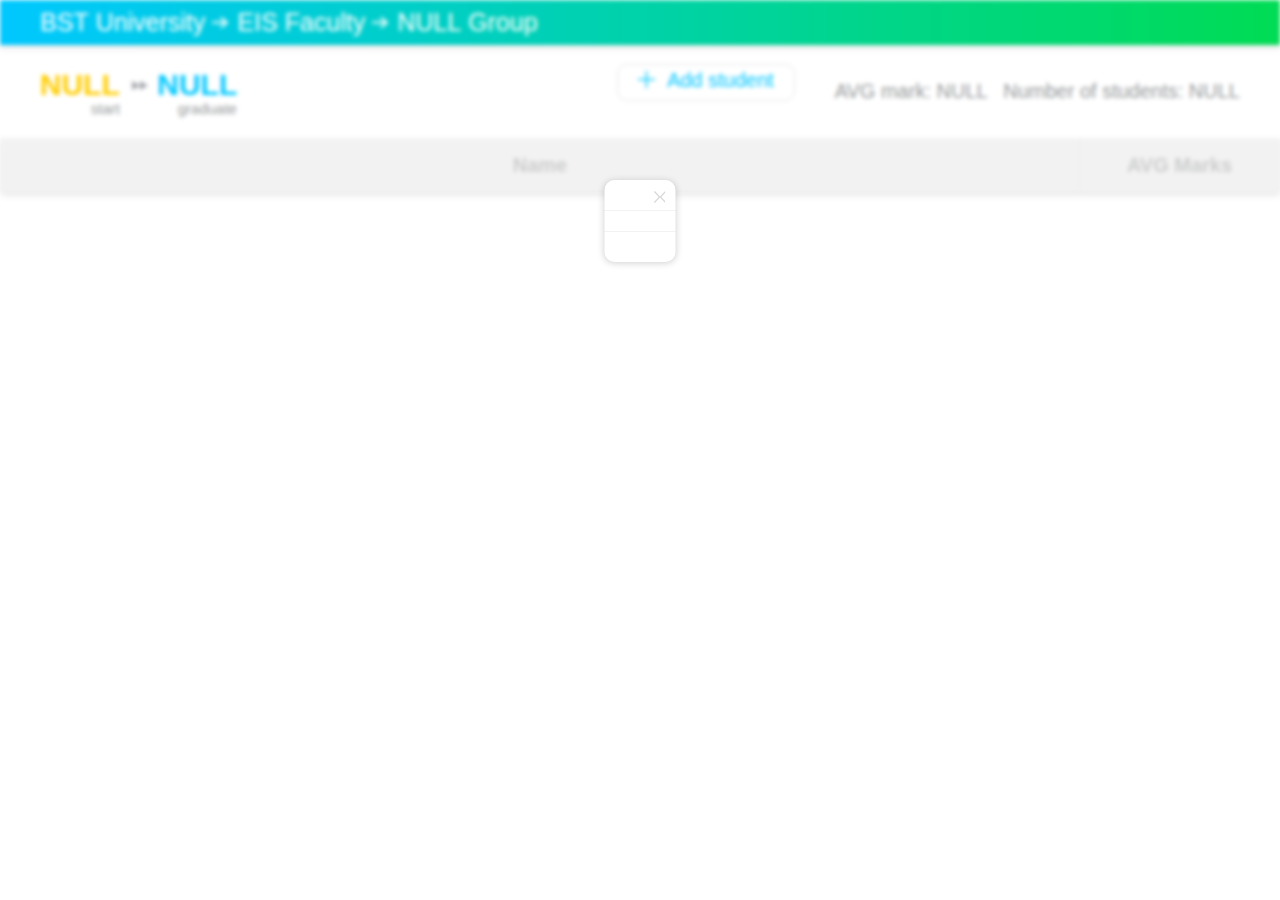
==== commit 3eb5b96b: "More optimization" ====
--- a/group.html
+++ b/group.html
@@ -3,6 +3,8 @@
 <head>
     <link rel="stylesheet" href="css/bootstrap.min.css">
     <link rel="stylesheet" href="css/style.css">
+    <script src="js/jquery.min.js"></script>
+    <script src="js/jquery.stickytableheaders.min.js"></script>
     <title>Group</title>
     <meta charset="utf-8">
 </head>
@@ -55,9 +57,6 @@
         </table>
     </div>
 </div>
-
-<script src="js/jquery.min.js"></script>
-<script src="js/jquery.stickytableheaders.min.js"></script>
 <script src="js/shared.js"></script>
 <script src="js/group.js"></script>
 </body>
--- a/css/style.css
+++ b/css/style.css
@@ -1,4 +1,4 @@
-@import url('https://fonts.googleapis.com/css?family=Open+Sans:300,400,600,700,800');
+
 .refresh-icon {
     background-image: url("data:image/svg+xml;charset=utf8,%3Csvg xmlns='http://www.w3.org/2000/svg' viewBox='3129.5 87.037 18.172 21.049'%3E%3Cdefs%3E%3Cstyle%3E .cls-1 { fill: %2300dc53; } %3C/style%3E%3C/defs%3E%3Cpath id='refresh_icon' data-name='refresh icon' class='cls-1' d='M16.137,12.629A7.033,7.033,0,1,1,9.121,4.911V8.419l6.806-4.35L9.121,0V2.806a9.121,9.121,0,1,0,9.051,9.823Z' transform='translate(3129.5 87.037)'/%3E%3C/svg%3E");
 }
@@ -18,8 +18,8 @@
     width: 100%;
     height: 100%;
     z-index: 9999;
-    background: url("../img/loading.gif") center no-repeat #fff;
-    background-size: 100px;
+    background: url('[data-uri]') center no-repeat #fff;
+    background-size: 125px;
 }
 .close-background {
     position: fixed;
@@ -173,19 +173,14 @@
     padding-right: 25px;
 }
 button.button {
-    display: flex;
+    display: inline-flex;
     justify-content: center;
     font-size: 20px;
-    align-items: center;
-    padding-left: 30px;
     font-weight: 200;
     background-color: #ffffff;
-    padding-right: 30px;
     color: #95989A;
     border: 1px solid #e5e5e5;
     border-radius: 10px;
-    height: 50px;
-    flex-shrink: 1;
     min-width: auto;
     white-space: pre;
 }
@@ -284,7 +279,7 @@
 }
 .controls-info {
     display: flex;
-    align-items: center;
+    /* align-items: center; */
     flex-shrink: 1;
 }
 p.current-pos.light {
@@ -294,9 +289,9 @@
     font-size: 20px;
     color: #95989A;
     font-weight: 200;
-    /* margin-bottom: 7px; */
-
     white-space: nowrap;
+    display: inline-flex;
+    align-items: center;
 }
 p.big-year {
     font-size: 30px;
@@ -323,8 +318,6 @@
 button.button.small {
     height: 37px;
     margin-left: 20px;
-    /* margin-right: 20px; */
-
     padding-left: 20px;
     padding-right: 20px;
 }
@@ -335,10 +328,11 @@
 span.icon.add-icon {
     height: 17px;
     width: 17px;
-    -webkit-mask-image: url("data:image/svg+xml;charset=utf8,%3Csvg xmlns='http://www.w3.org/2000/svg' viewBox='3017 88.5 17.474 17.474'%3E%3Cdefs%3E%3Cstyle%3E .cls-1 { fill: %2300c9ff; } %3C/style%3E%3C/defs%3E%3Cpath id='plus_sign' data-name='plus sign' class='cls-1' d='M22.974,13.443H15.031V5.5H13.443v7.943H5.5v1.589h7.943v7.943h1.589V15.031h7.943Z' transform='translate(3011.5 83)'/%3E%3C/svg%3E");
-    mask-image: url("data:image/svg+xml;charset=utf8,%3Csvg xmlns='http://www.w3.org/2000/svg' viewBox='3017 88.5 17.474 17.474'%3E%3Cdefs%3E%3Cstyle%3E .cls-1 { fill: %2300c9ff; } %3C/style%3E%3C/defs%3E%3Cpath id='plus_sign' data-name='plus sign' class='cls-1' d='M22.974,13.443H15.031V5.5H13.443v7.943H5.5v1.589h7.943v7.943h1.589V15.031h7.943Z' transform='translate(3011.5 83)'/%3E%3C/svg%3E");
+    -webkit-mask: url("data:image/svg+xml;charset=utf8,%3Csvg xmlns='http://www.w3.org/2000/svg' viewBox='3017 88.5 17.474 17.474'%3E%3Cdefs%3E%3Cstyle%3E .cls-1 { fill: %2300c9ff; } %3C/style%3E%3C/defs%3E%3Cpath id='plus_sign' data-name='plus sign' class='cls-1' d='M22.974,13.443H15.031V5.5H13.443v7.943H5.5v1.589h7.943v7.943h1.589V15.031h7.943Z' transform='translate(3011.5 83)'/%3E%3C/svg%3E");
+    mask: url("data:image/svg+xml;charset=utf8,%3Csvg xmlns='http://www.w3.org/2000/svg' viewBox='3017 88.5 17.474 17.474'%3E%3Cdefs%3E%3Cstyle%3E .cls-1 { fill: %2300c9ff; } %3C/style%3E%3C/defs%3E%3Cpath id='plus_sign' data-name='plus sign' class='cls-1' d='M22.974,13.443H15.031V5.5H13.443v7.943H5.5v1.589h7.943v7.943h1.589V15.031h7.943Z' transform='translate(3011.5 83)'/%3E%3C/svg%3E");
     margin-right: 12px;
     background: #00C9FF;
+    margin-top: 5px;
 }
 table.table.table-striped {
     width: 100%;
@@ -567,6 +561,7 @@
 }
 thead.tableFloatingHeaderOriginal {
     box-shadow: 0px 3px 6px rgba(0, 0, 0, 0.1);
+    -moz-box-shadow: 0px 3px 6px rgba(0, 0, 0, 0.1);
 }
 
 p.some-info.break {
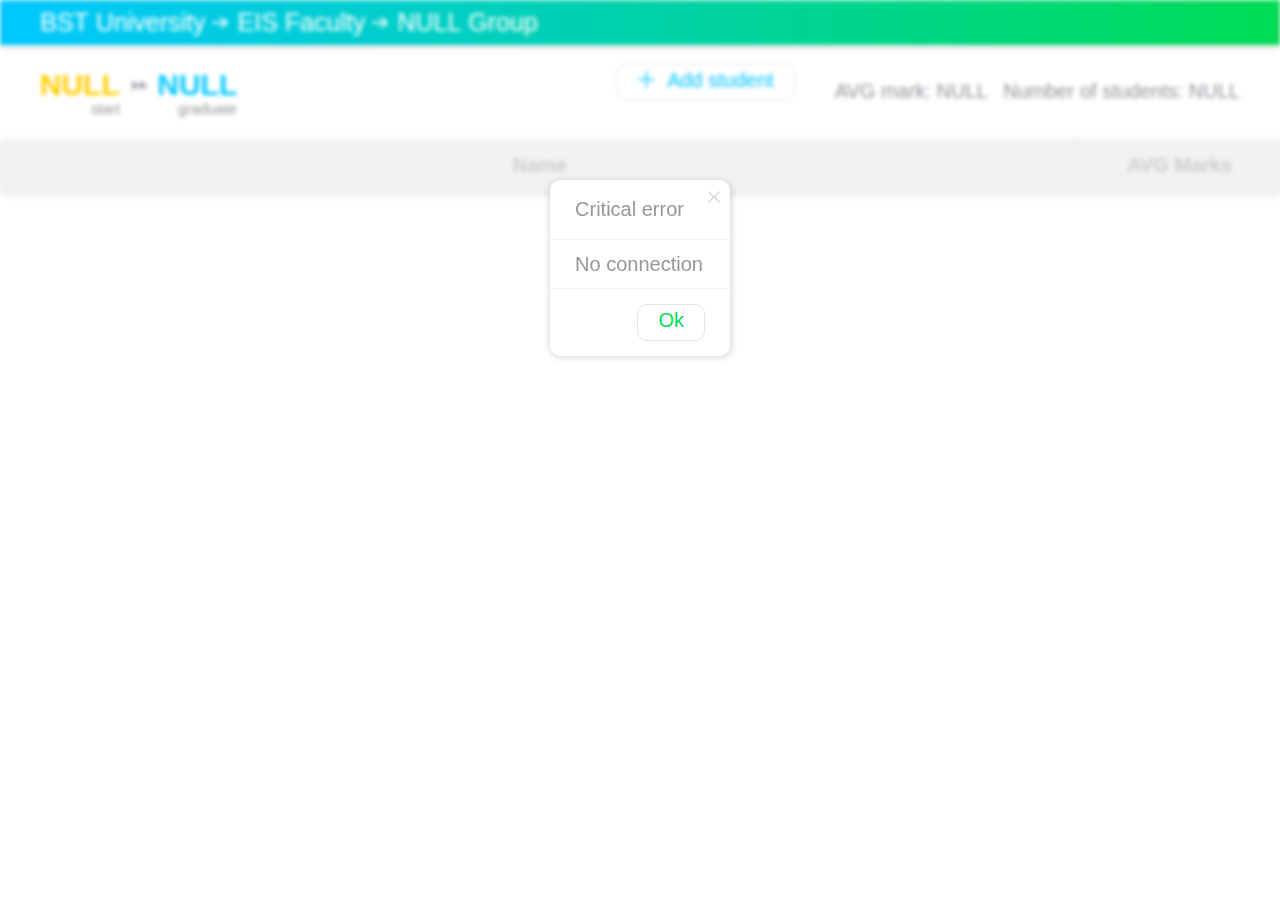
==== commit d33d7f26: "Fix" ====
--- a/group.html
+++ b/group.html
@@ -1,5 +1,5 @@
 <!doctype html>
-<html ng-app="workerlistapp">
+<html>
 <head>
     <link rel="stylesheet" href="css/bootstrap.min.css">
     <link rel="stylesheet" href="css/style.css">
